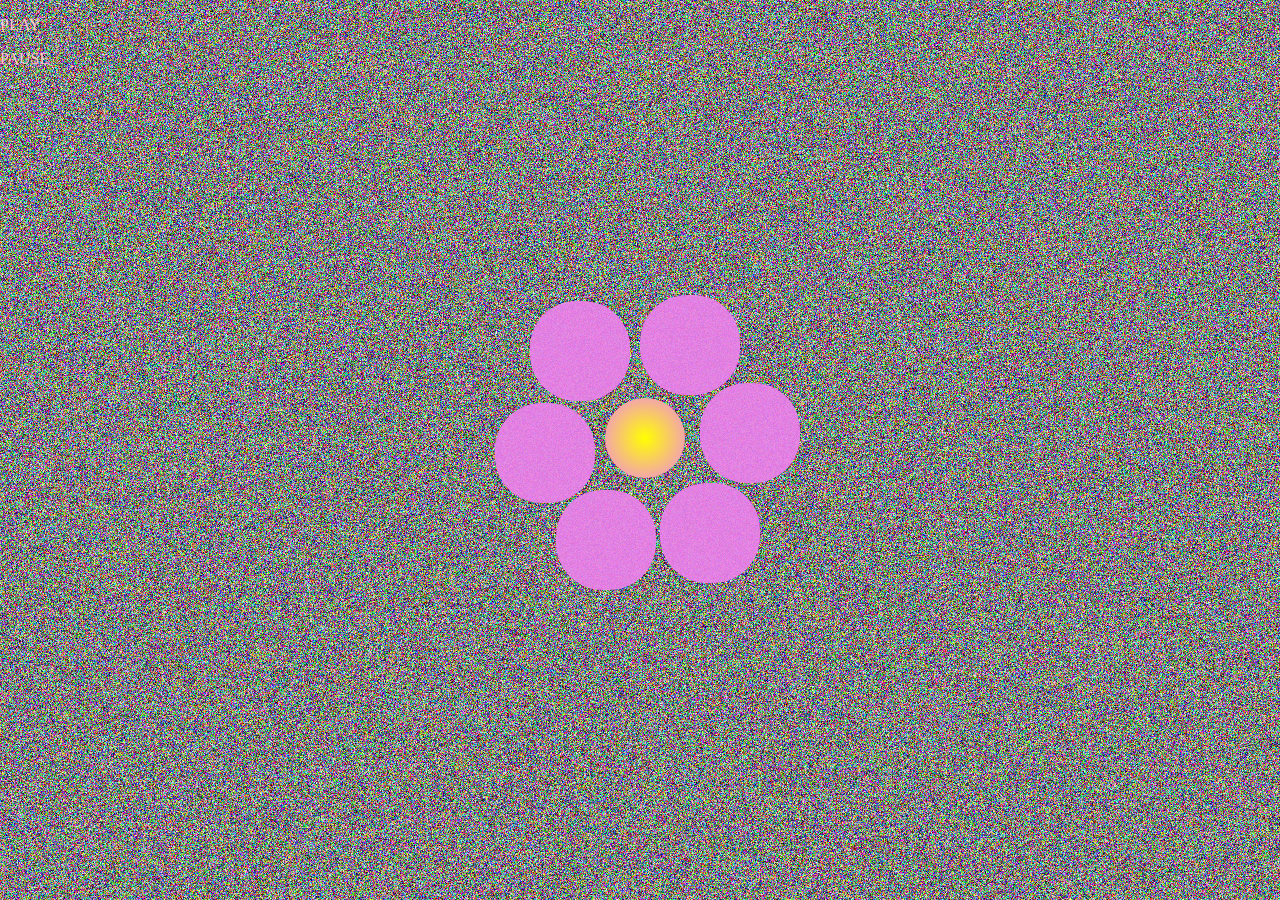
==== Flower/flower.html @ e2dcd861 "Add files via upload - Flower project" ====
<!DOCTYPE html>

<html>
  <head>
    <meta charset="utf-8">
    <title>CSS Flower</title>
    <link rel="stylesheet" type="text/css" href="styles.css">
  </head>

  <body>
    <div id="controls">
      <p id="colors">PLAY</p>
      <p id="stop">PAUSE</p>
      <audio id="audio" loop src="media/instrumental.wav"></audio>
    </div>

    <canvas id="bg"></canvas>

    <div id="scene">
      <div class="centerflower" id="centerflower">
        <div class="mcenter" id="flowercenter"></div>
        <div class="mpetal" id="petal1"></div>
        <div class="mpetal" id="petal2"></div>
        <div class="mpetal" id="petal3"></div>
        <div class="mpetal" id="petal4"></div>
        <div class="mpetal" id="petal5"></div>
        <div class="mpetal" id="petal6"></div>
      </div>
    </div>


    <script src="colors.js"></script>
    <script src="colorsbg.js"></script>
  </body>
</html>
---- Flower/styles.css ----
body {
  margin: 0;
  height: 100vh;
  display: flex;
  align-items: center;
  justify-content: center;
}

p {
  color: pink;
  top: 0;
  left: 0;
  right: 5px;
}

#bg {
  position: absolute;
  top: 0;
  left: 0;
  z-index: -1;
}

#controls {
  position:absolute;
  top: 0; /*[wherever you want it]*/
  left: 0;
}

#canvas {
  z-index: 1;
}

/* proportion and perspective */
#scene {
  width: 200px;
  height: 200px;
  perspective: 600px;
  perspective-origin: center top;
  position: fixed;
  margin-top: 25px;
}


.flower {
  width: 100%;
  height: 100%;
  position: relative;
  transform-style: preserve-3d;
  right:490px;
  top:-150px;
}

.flower2 {
  width: 100%;
  height: 100%;
  position: relative;
  transform-style: preserve-3d;
  right:500px;
  top:-150px;
}

.flower3 {
  width: 100%;
  height: 100%;
  position: relative;
  transform-style: preserve-3d;
  right:490px;
  top:55px;
}

.centerflower {
  width: 100%;
  height: 100%;
  position: fixed;
  transform-style: preserve-3d;
  top: 30px;
  right: -25px;
}

.flower5 {
  width: 100%;
  height: 100%;
  position: relative;
  transform-style: preserve-3d;
  right:260px;
  top:-650px;
}

.flower6 {
  width: 100%;
  height: 100%;
  position: relative;
  transform-style: preserve-3d;
  right:260px;
  top:-650px;
}

.flower7 {
  width: 100%;
  height: 100%;
  position: relative;
  transform-style: preserve-3d;
  right:-385px;
  top:-1047px;
}

.flower8 {
  width: 100%;
  height: 100%;
  position: relative;
  transform-style: preserve-3d;
  right:-385px;
  top:-1047px;
}

.flower9 {
  width: 100%;
  height: 100%;
  position: relative;
  transform-style: preserve-3d;
  right:-585px;
  top:-140px;
}

.flower10 {
  width: 100%;
  height: 100%;
  position: relative;
  transform-style: preserve-3d;
  right:-595px;
  top:-1550px;
}

.flower11 {
  width: 100%;
  height: 100%;
  position: relative;
  transform-style: preserve-3d;
  right:-585px;
  top:-750px;
}

.flower12 {
  width: 100%;
  height: 100%;
  position: relative;
  transform-style: preserve-3d;
  right:-250px;
  top:-2150px;
}

.flower13 {
  width: 100%;
  height: 100%;
  position: relative;
  transform-style: preserve-3d;
  right:-250px;
  top:-1900px;
}

.flower14 {
  width: 100%;
  height: 100%;
  position: relative;
  transform-style: preserve-3d;
  right:120px;
  top:-2550px;
}

.flower15 {
  width: 100%;
  height: 100%;
  position: relative;
  transform-style: preserve-3d;
  right:120px;
  top:-2300px;
}

.petal {
  position: absolute;
  width: 30px;
  height: 30px;
  border-radius: 100px; /* make squares into circles */
  opacity: 0.9;
  background: violet;
  background-image: url('petal-texture.jpg');
  background-size: 200px 200px;
}

.mpetal {
  position: absolute;
  width: 100px;
  height: 100px;
  border-radius: 47px; /* make squares into circles */
  opacity: 0.9;
  background: violet;
  background-image: url('petal-texture.jpg');
  background-size: 200px 200px;
}

/* center of flower */
.center {
  position: absolute;
  width: 25px;
  height: 25px;
  border-radius: 50px;
  background: radial-gradient(yellow, violet);
  transform: translateX(40px) translateY(5px);
}

.mcenter {
  position: absolute;
  width: 80px;
  height: 80px;
  border-radius: 50px;
  background: radial-gradient(yellow, violet);
  transform: translateX(40px) translateY(5px);
}

/* petal 1 */
.petal:nth-child(2) {
  transform: translateY(33px) translateX(18px);
}

/* petal 2 */
.petal:nth-child(3) {
  transform:translateX(25px) translateY(-32px);
}

/* petal 3 */
.petal:nth-child(4) {
  transform: translateX(2px) translateY(-1px);
}

.petal:nth-child(5) {
  transform: translateX(61px) translateY(-28px);
}

.petal:nth-child(6) {
  transform: translateX(72px) translateY(6px);
}

.petal:nth-child(7) {
  transform: translateX(55px) translateY(35px);
}
/*jdkjsbd*/
.mpetal:nth-child(2) {
  transform: translateY(97px) translateX(-9px);
}

/* petal 2 */
.mpetal:nth-child(3) {
  transform:translateX(-35px) translateY(-92px);
}

/* petal 3 */
.mpetal:nth-child(4) {
  transform: translateX(-70px) translateY(10px);
}

.mpetal:nth-child(5) {
  transform: translateX(75px) translateY(-98px);
}

.mpetal:nth-child(6) {
  transform: translateX(135px) translateY(-10px);
}

.mpetal:nth-child(7) {
  transform: translateX(95px) translateY(90px);
}
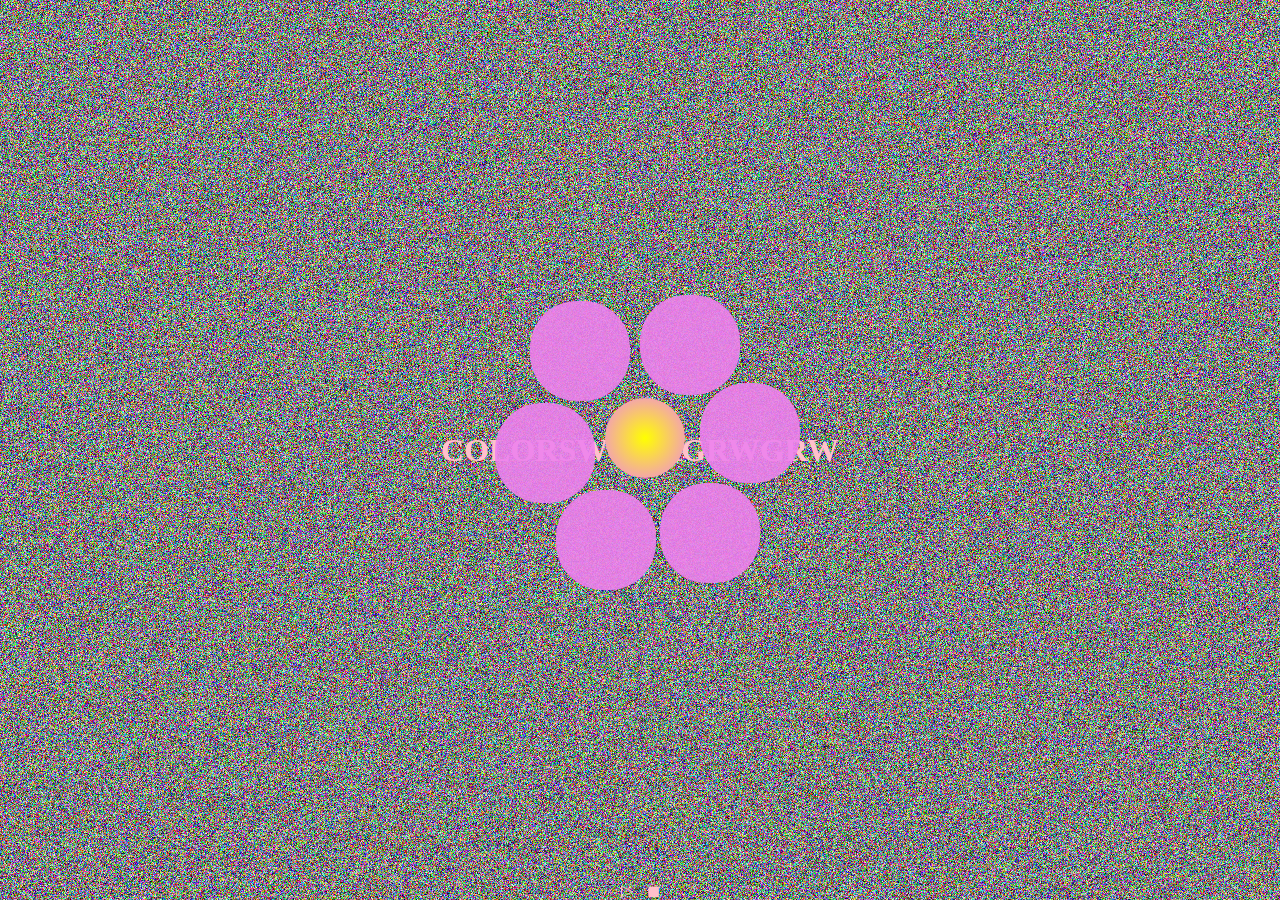
==== commit 641b4038: "PLAY PAUSE congif" ====
--- a/Flower/flower.html
+++ b/Flower/flower.html
@@ -8,10 +8,11 @@
   </head>
 
   <body>
+    <h1>COLORSWGGRGRWGRW</h1>
     <div id="controls">
-      <p id="colors">PLAY</p>
-      <p id="stop">PAUSE</p>
-      <audio id="audio" loop src="media/instrumental.wav"></audio>
+      <p id="play">▷</p>
+      <p id="stop">◼</p>
+      <audio id="audio" loop src="media/colors.mp3"></audio>
     </div>
 
     <canvas id="bg"></canvas>
--- a/Flower/styles.css
+++ b/Flower/styles.css
@@ -6,15 +6,21 @@
   justify-content: center;
 }
 
+h1 {
+color: pink;
+}
+
 p {
   color: pink;
   top: 0;
   left: 0;
   right: 5px;
+  display: inline;
+  margin: 5px;
 }
 
 #bg {
-  position: absolute;
+  position:absolute;
   top: 0;
   left: 0;
   z-index: -1;
@@ -22,8 +28,7 @@
 
 #controls {
   position:absolute;
-  top: 0; /*[wherever you want it]*/
-  left: 0;
+  bottom: 0;
 }
 
 #canvas {
